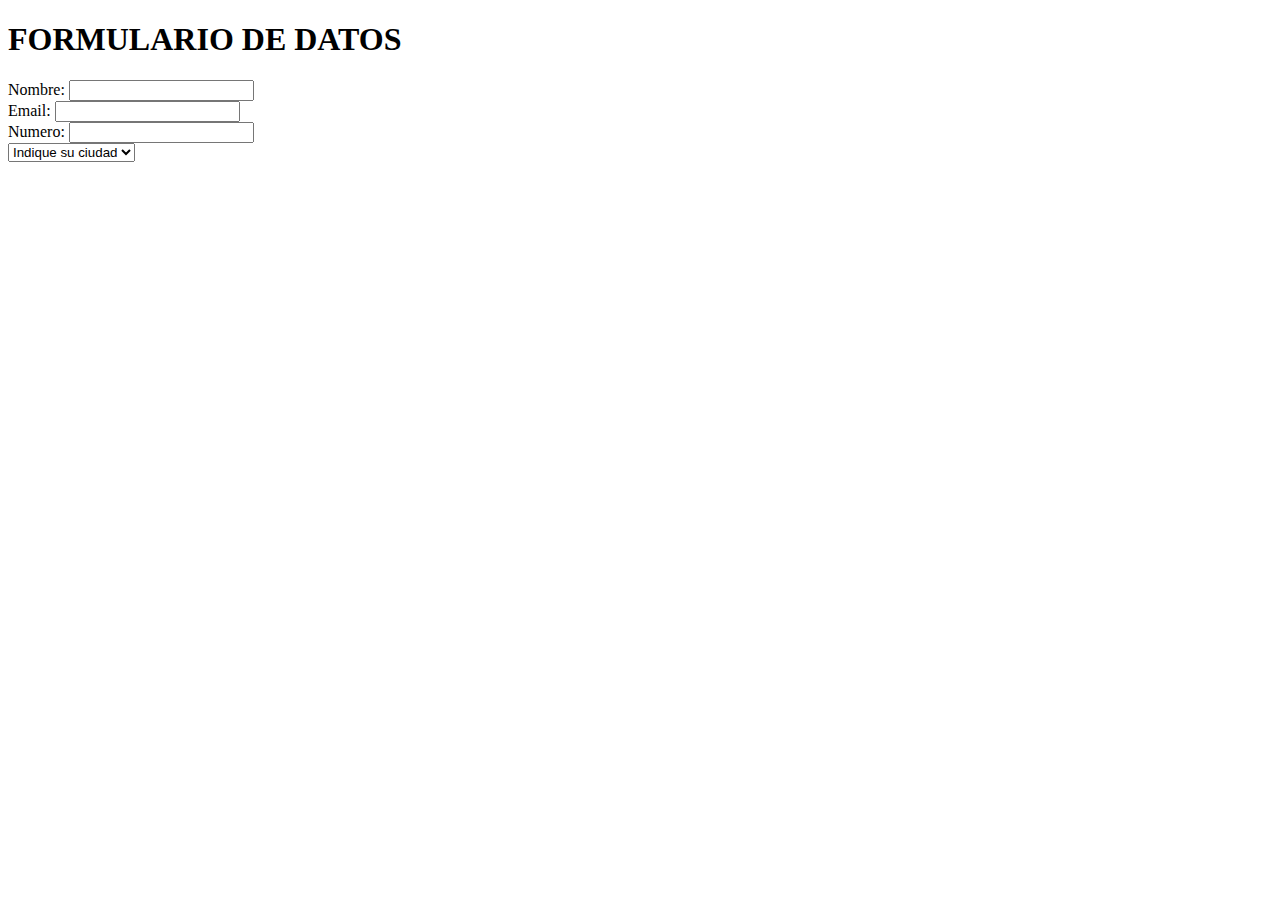
==== index.html @ 0d52efc9 "[CREATE]my first form" ====
<!DOCTYPE html>
<hmtl lang="es" <!-- ESTO ES PARA EL IDIOMA DE LA PAGINA -->
    <title>recoleccion de datos</title>
        <h1>FORMULARIO DE DATOS</h1>
    
    <body>
        <main>
            <form action="">
                <label for="nombre"> Nombre: </label>
                <input type="text"><br>
                <label for="email"> Email: </label>
                <input type="text"><br>
                <label for="telefonno"> Numero: </label>
                <input type="number"><br>
                <select>
                    <option value="select"> Indique su ciudad</option>
                    <option value="Bogota">Bogota</option>
                    <option value="Medellin">Medellin</option>
                    <option value="Cali">Cali</option>


                </select> 
                


            </form>

        </main>
        
    </body>

    </html>
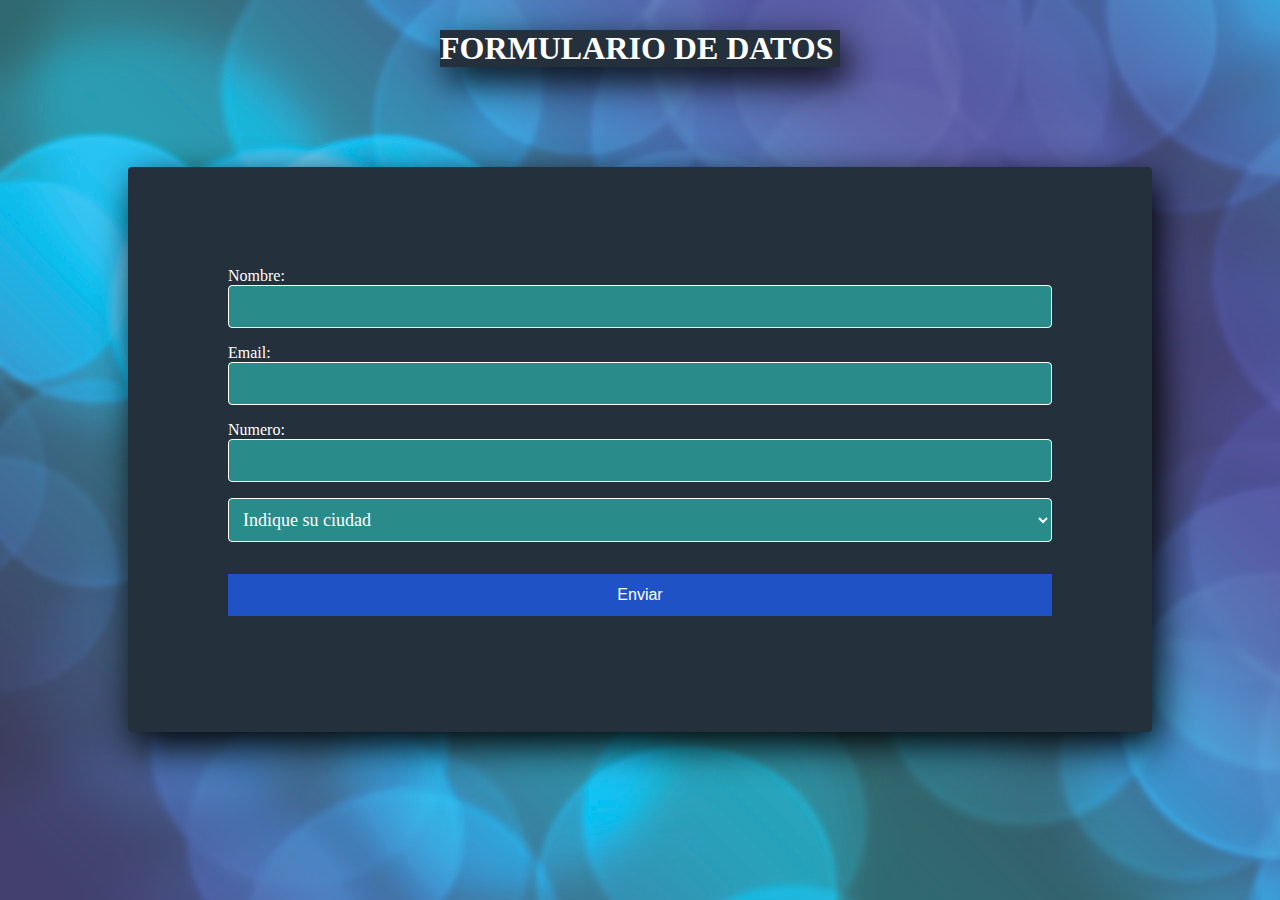
==== commit 6b1f5874: "[CREATE]my first form" ====
--- a/index.html
+++ b/index.html
@@ -1,26 +1,30 @@
 <!DOCTYPE html>
 <hmtl lang="es" <!-- ESTO ES PARA EL IDIOMA DE LA PAGINA -->
-    <title>recoleccion de datos</title>
-        <h1>FORMULARIO DE DATOS</h1>
+    <link rel="stylesheet" href="style.css">
+    
+
+    <title></title>
+        <h1 class="titulo">FORMULARIO DE DATOS</h1>
     
     <body>
-        <main>
+        <main class="formulario">
             <form action="">
                 <label for="nombre"> Nombre: </label>
-                <input type="text"><br>
+                <input class="control" type="text"><br>
                 <label for="email"> Email: </label>
-                <input type="text"><br>
+                <input class="control" type="text"><br>
                 <label for="telefonno"> Numero: </label>
-                <input type="number"><br>
-                <select>
+                <input class="control" type="number"><br>
+                <select class="seleccion">
                     <option value="select"> Indique su ciudad</option>
                     <option value="Bogota">Bogota</option>
                     <option value="Medellin">Medellin</option>
                     <option value="Cali">Cali</option>
 
 
-                </select> 
-                
+                </select><br>
+
+                <input class="boton" type="submit" value="Enviar"><br>
 
 
             </form>
@@ -28,5 +32,4 @@
         </main>
         
     </body>
-
-    </html>+</html>--- a/style.css
+++ b/style.css
@@ -0,0 +1,68 @@
+* {
+    margin: 0;
+    padding: 0;
+    box-sizing: border-box;
+}
+
+body {
+    background-image: url("fondo.jpg")
+}
+
+.titulo {
+    width: 400px;
+    margin: auto;
+    margin-top: 30px;
+    background: #24303c;
+    color: white;
+    box-shadow: 7px 13px 37px #000;
+
+}
+
+.formulario {
+    width: 400px;
+    background: #24303c;
+    padding: 100px;
+    margin: auto;
+    margin-top: 100px;
+    border-radius: 4px;
+    font-family: 'calibri';
+    color: white;
+    box-shadow: 7px 13px 37px #000;
+    width: 80%;
+}
+
+.control {
+    background-color: rgb(42, 139, 139);
+    color: white;
+    width: 100%;
+    padding: 10px;
+    border-radius: 4px;
+    margin-bottom: 16px;
+    border: 1px solid #ffffff;
+    font-family: 'calibri';
+    font-size: 18px;
+
+}
+.boton {
+    width: 100%;
+    background: #1f53c5;
+    border: none;
+    padding: 12px;
+    color: white;
+    margin: 16px 0;
+    font-size: 16px;
+}
+.seleccion {
+    background-color: rgb(42, 139, 139);
+    flex-grow: 0%;
+    color: white;
+    width: 100%;
+    padding: 10px;
+    border-radius: 4px;
+    margin-bottom: 16px;
+    border: 1px solid #ffffff;
+    font-family: 'calibri';
+    font-size: 18px;
+
+
+}